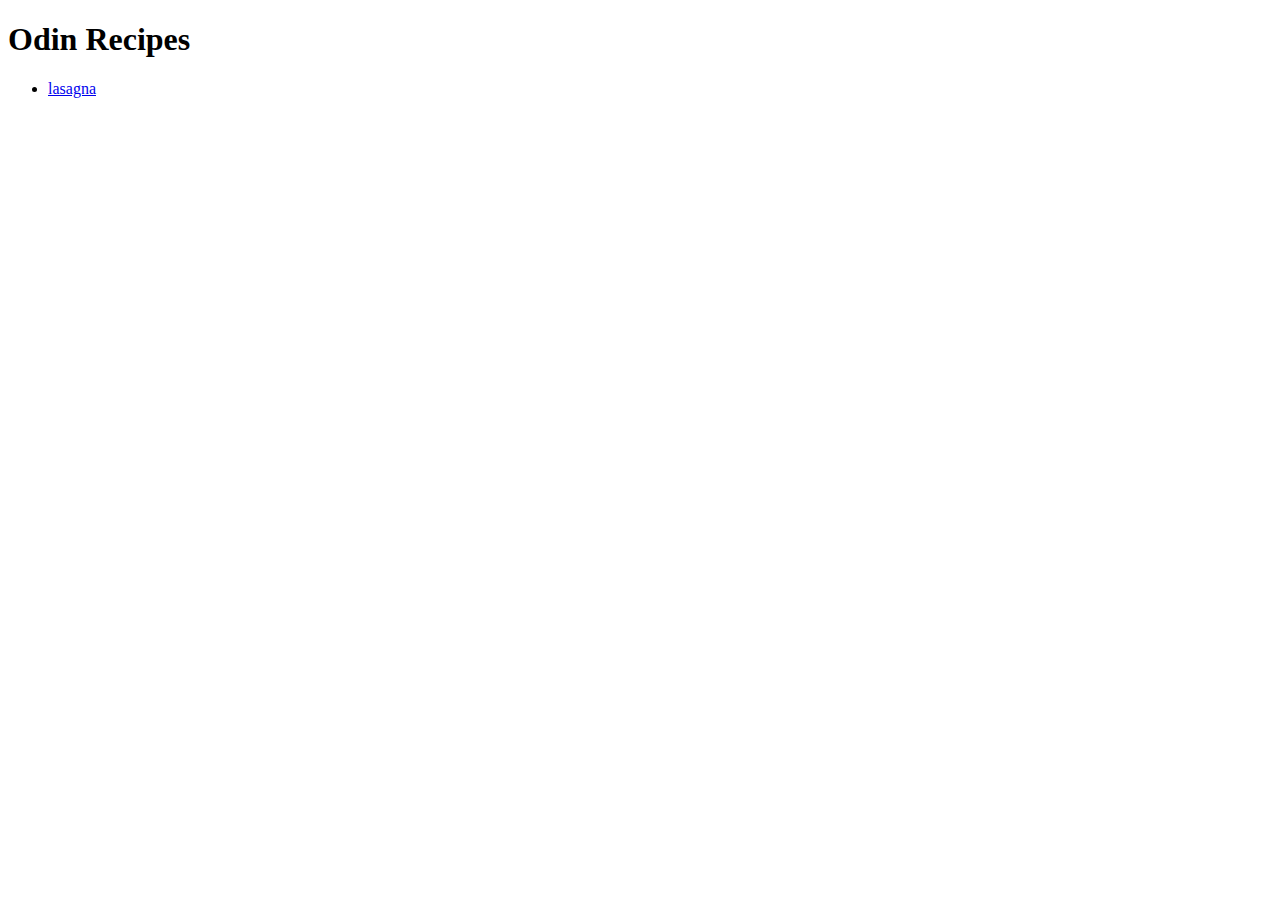
==== index.html @ 43b3a902 "modify README and create index & lasagna page" ====
<!DOCTYPE html>
<html lang="en">
<head>
    <meta charset="UTF-8">
    <title>Odin Recipes</title>
</head>
<body>
    <h1>Odin Recipes</h1>
    <ul>
        <li><a href="./recipes/lasagna.html">lasagna</a></li>
    </ul>
</body>
</html>
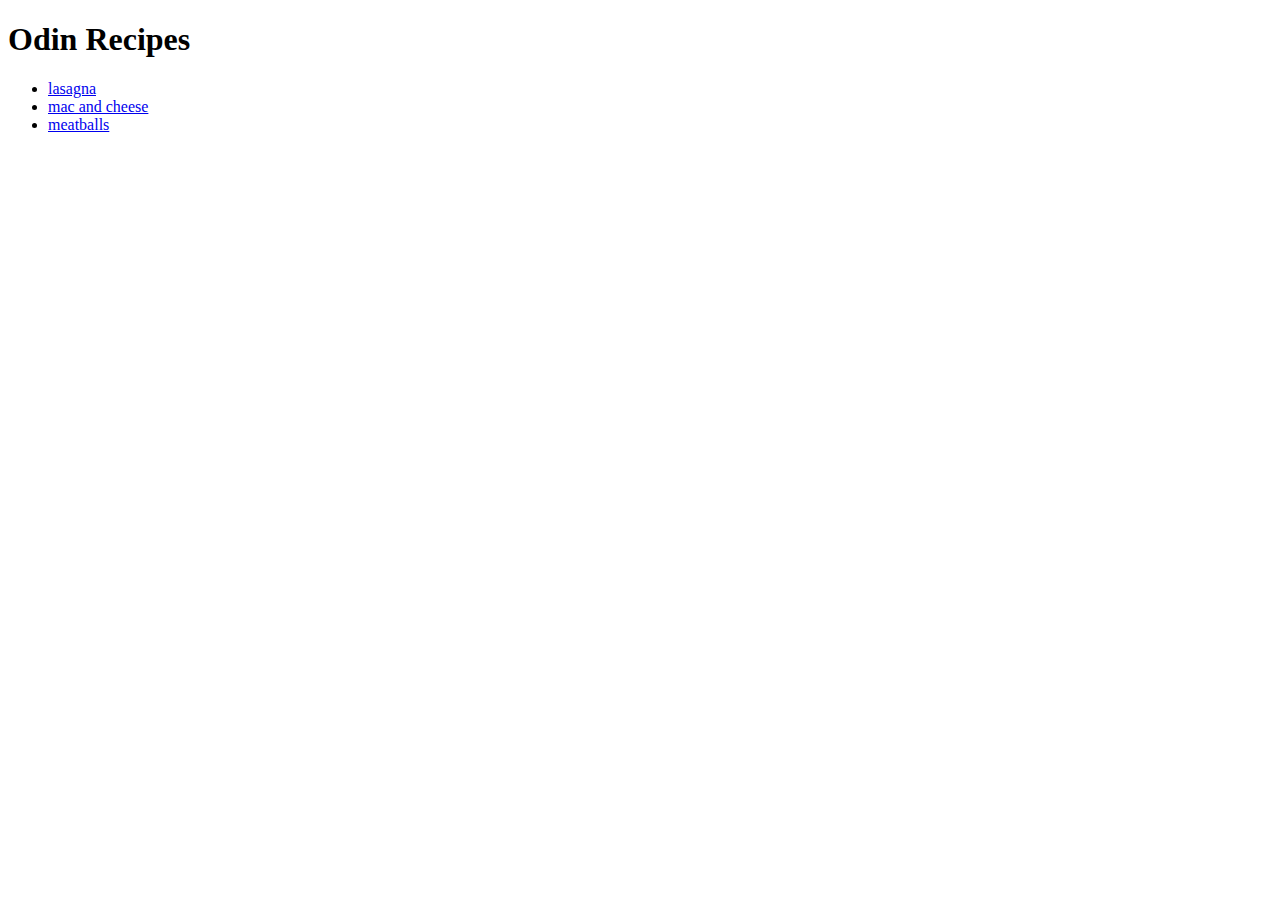
==== commit 7e6bdbc4: "add mac-and-cheese and meatballs page in the same style as the lasagna page" ====
--- a/index.html
+++ b/index.html
@@ -8,6 +8,8 @@
     <h1>Odin Recipes</h1>
     <ul>
         <li><a href="./recipes/lasagna.html">lasagna</a></li>
+        <li><a href="./recipes/mac-and-cheese.html">mac and cheese</a></li>
+        <li><a href="./recipes/meatballs.html">meatballs</a></li>
     </ul>
 </body>
 </html>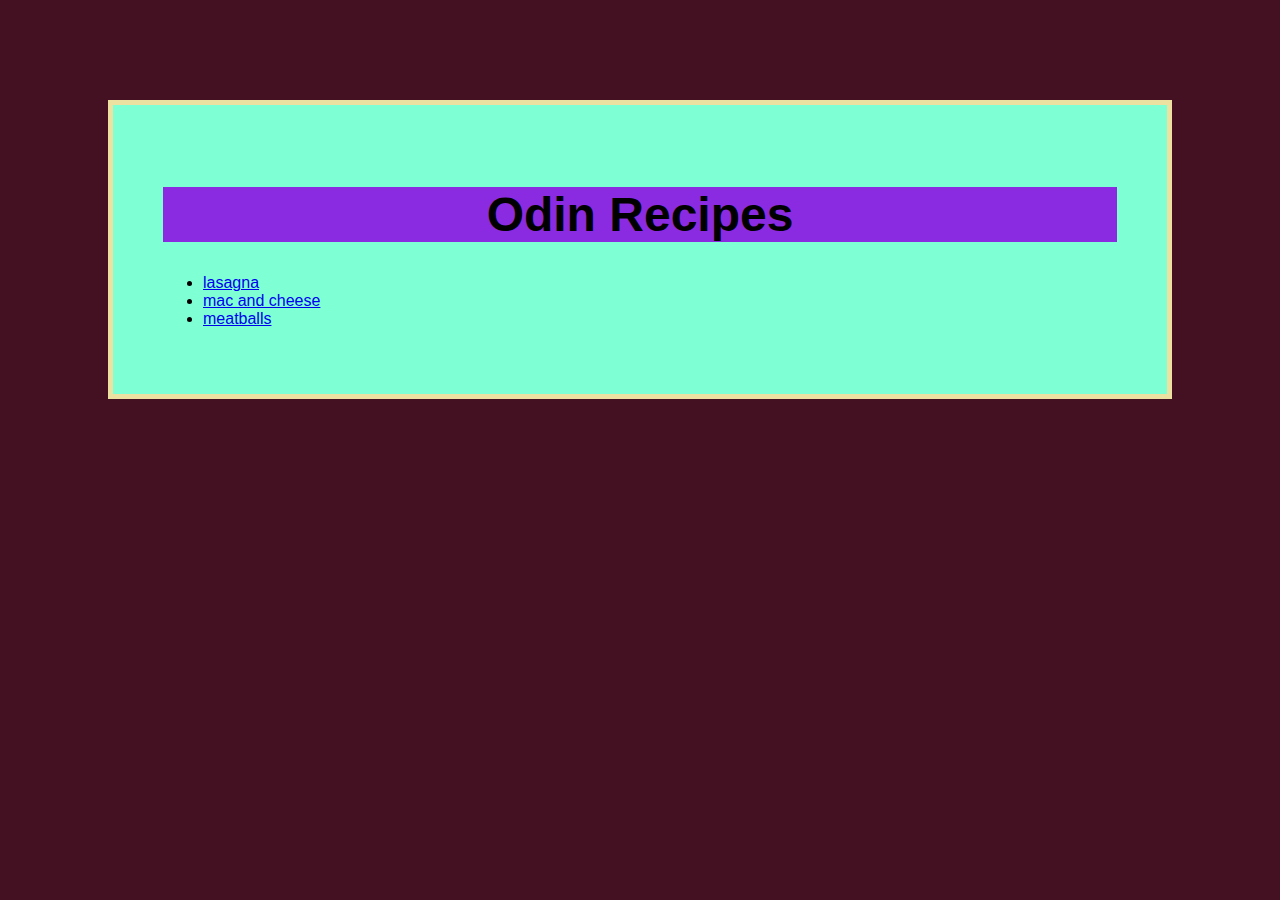
==== commit 20d803b4: "create a simple style sheet linked to by all pages" ====
--- a/index.html
+++ b/index.html
@@ -3,13 +3,19 @@
 <head>
     <meta charset="UTF-8">
     <title>Odin Recipes</title>
+    <link rel="stylesheet" href="styles.css">
 </head>
 <body>
-    <h1>Odin Recipes</h1>
-    <ul>
-        <li><a href="./recipes/lasagna.html">lasagna</a></li>
-        <li><a href="./recipes/mac-and-cheese.html">mac and cheese</a></li>
-        <li><a href="./recipes/meatballs.html">meatballs</a></li>
-    </ul>
+    <div class="standard-box">
+        <div class="header-box">
+            <h1>Odin Recipes</h1>
+        </div>
+        <ul>
+            <li><a href="./recipes/lasagna.html">lasagna</a></li>
+            <li><a href="./recipes/mac-and-cheese.html">mac and cheese</a></li>
+            <li><a href="./recipes/meatballs.html">meatballs</a></li>
+        </ul>
+    </div>
+
 </body>
 </html>--- a/styles.css
+++ b/styles.css
@@ -0,0 +1,29 @@
+body
+{
+    font-family:'Gill Sans', 'Gill Sans MT', Calibri, 'Trebuchet MS', sans-serif;
+    background-color: #441122;
+}
+
+.standard-box{
+    background-color: aquamarine;
+    width: 400x;
+    
+    margin: 100px;
+    border: 5px solid #ece1a0;
+    padding: 50px;
+}
+
+.header-box{
+    background-color: blueviolet;
+}
+
+h1{
+    font-size: 48px;
+    text-align: center;
+}
+
+img{
+    max-height:100%; 
+    max-width:100%;
+    align-items: center;
+}